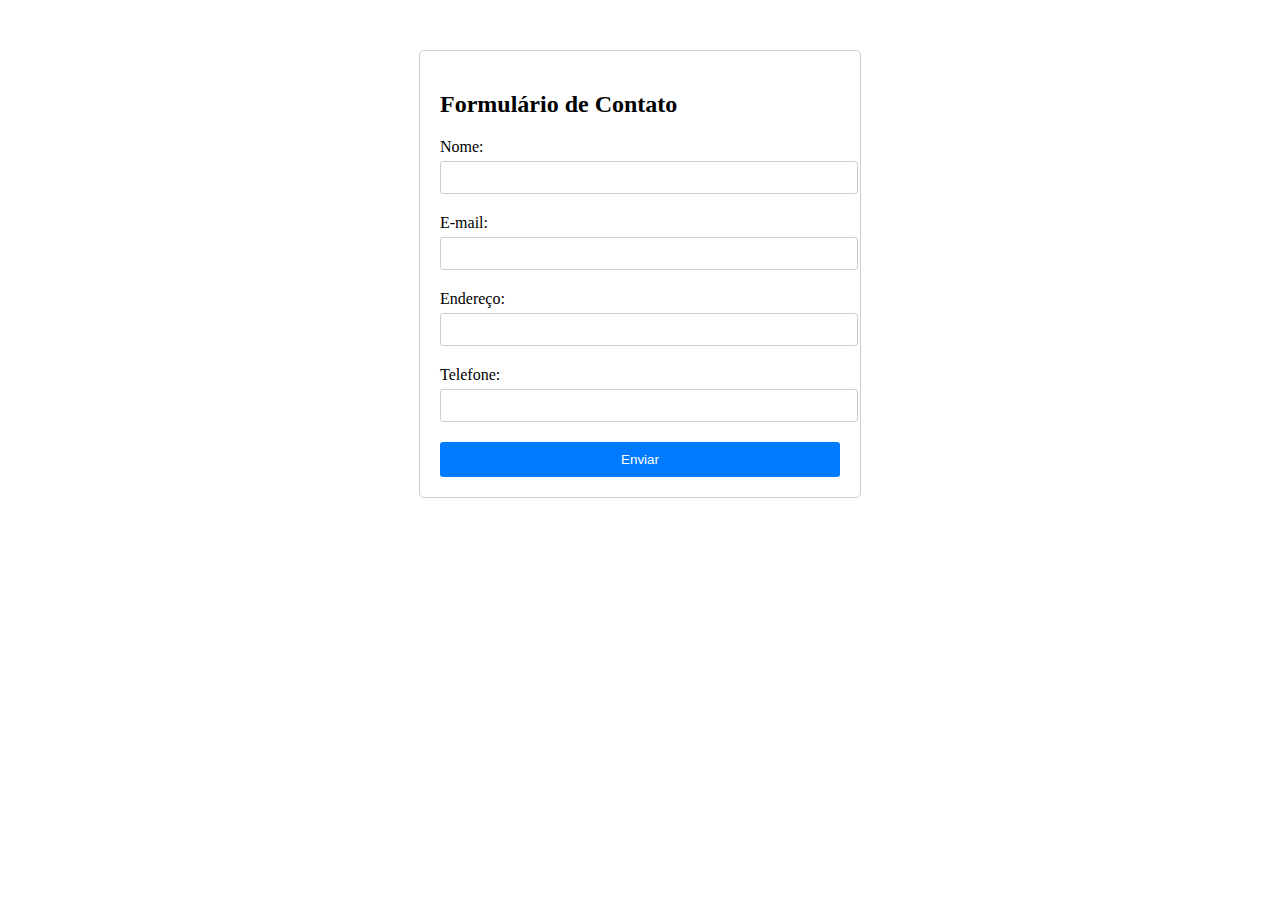
==== index.html @ 27f942d0 "Add files via upload" ====
<!DOCTYPE html>
<html lang="pt-br">
<head>
  <meta charset="UTF-8">
  <meta name="viewport" content="width=device-width, initial-scale=1.0">
  <title>Formulário de Contato</title>
  <link rel="stylesheet" href="styles.css">
</head>
<body>

<div class="container">
  <h2>Formulário de Contato</h2>
  <form action="process.php" method="post">
    <div class="form-group">
      <label for="nome">Nome:</label>
      <input type="text" id="nome" name="nome" required>
    </div>
    <div class="form-group">
      <label for="email">E-mail:</label>
      <input type="email" id="email" name="email" required>
    </div>
    <div class="form-group">
      <label for="endereco">Endereço:</label>
      <input type="text" id="endereco" name="endereco">
    </div>
    <div class="form-group">
      <label for="telefone">Telefone:</label>
      <input type="tel" id="telefone" name="telefone">
    </div>
    <button type="submit" href="mensagem.html">Enviar</button>
     
  </form>
</div>

</body>
</html>
---- styles.css ----
.container {
    max-width: 400px;
    margin: 50px auto;
    padding: 20px;
    border: 1px solid #ccc;
    border-radius: 5px;
  }
  
  .form-group {
    margin-bottom: 20px;
  }
  
  label {
    display: block;
    margin-bottom: 5px;
  }
  
  input[type="text"],
  input[type="email"],
  input[type="tel"] {
    width: 100%;
    padding: 8px;
    border: 1px solid #ccc;
    border-radius: 3px;
  }
  
  button {
    display: block;
    width: 100%;
    padding: 10px;
    background-color: #007bff;
    color: #fff;
    border: none;
    border-radius: 3px;
    cursor: pointer;
  }
  
  button:hover {
    background-color: #0056b3;
  }
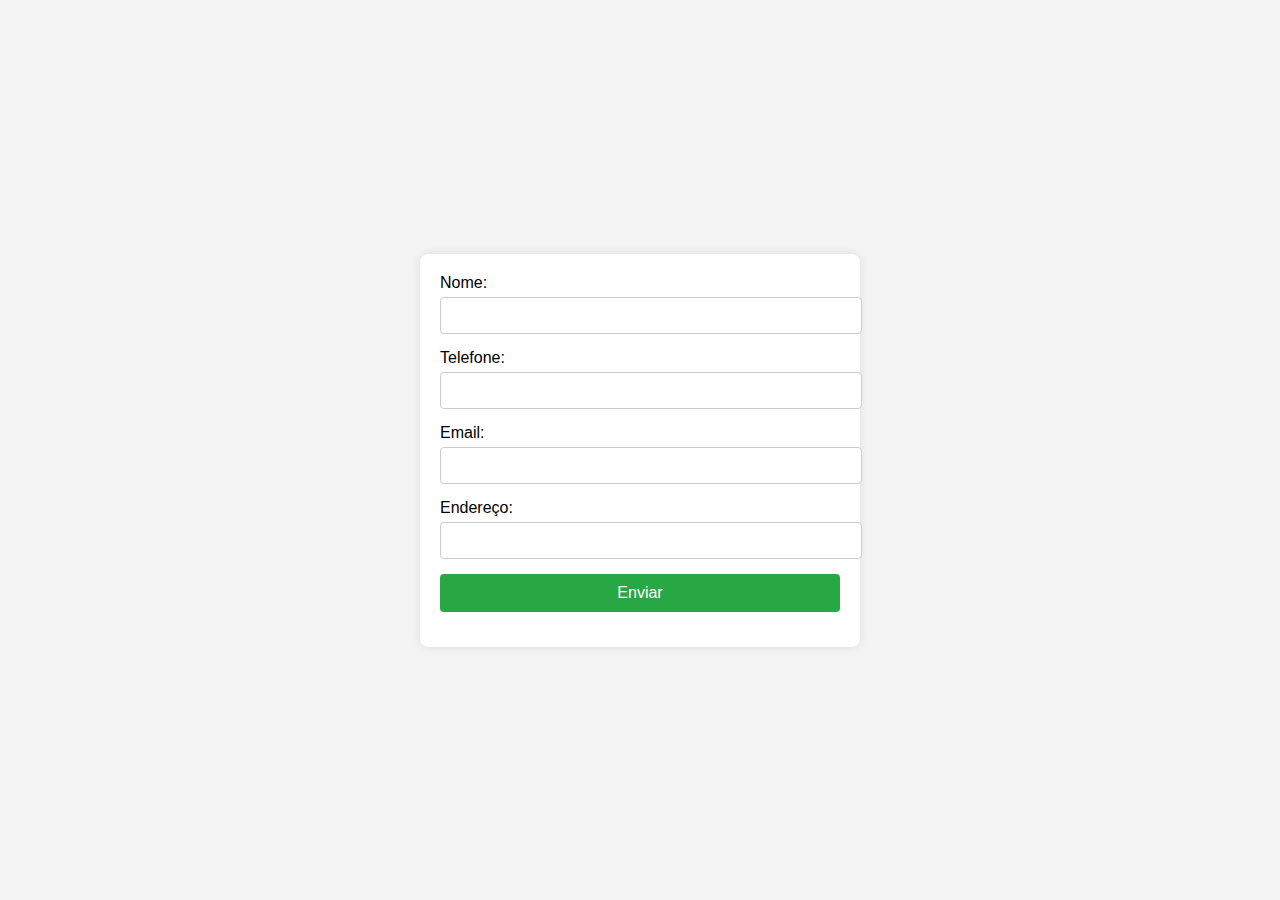
==== commit 726d398b: "Add files via upload" ====
--- a/index.html
+++ b/index.html
@@ -1,36 +1,102 @@
 <!DOCTYPE html>
-<html lang="pt-br">
+<html lang="pt-BR">
 <head>
-  <meta charset="UTF-8">
-  <meta name="viewport" content="width=device-width, initial-scale=1.0">
-  <title>Formulário de Contato</title>
-  <link rel="stylesheet" href="styles.css">
+    <meta charset="UTF-8">
+    <meta name="viewport" content="width=device-width, initial-scale=1.0">
+    <title>Formulário de Contato</title>
+    <style>
+        body {
+            font-family: Arial, sans-serif;
+            background-color: #f4f4f4;
+            display: flex;
+            justify-content: center;
+            align-items: center;
+            height: 100vh;
+            margin: 0;
+        }
+        .container {
+            background-color: #fff;
+            padding: 20px;
+            border-radius: 8px;
+            box-shadow: 0 0 10px rgba(0, 0, 0, 0.1);
+            max-width: 400px;
+            width: 100%;
+        }
+        .form-group {
+            margin-bottom: 15px;
+        }
+        .form-group label {
+            display: block;
+            margin-bottom: 5px;
+        }
+        .form-group input {
+            width: 100%;
+            padding: 10px;
+            border: 1px solid #ccc;
+            border-radius: 4px;
+        }
+        .form-group button {
+            width: 100%;
+            padding: 10px;
+            border: none;
+            border-radius: 4px;
+            background-color: #28a745;
+            color: white;
+            font-size: 16px;
+            cursor: pointer;
+        }
+        .form-group button:hover {
+            background-color: #218838;
+        }
+    </style>
 </head>
 <body>
+    <div class="container">
+        <form id="contactForm" action="/submit" method="post">
+            <div class="form-group">
+                <label for="name">Nome:</label>
+                <input type="text" id="name" name="name" required>
+            </div>
+            <div class="form-group">
+                <label for="phone">Telefone:</label>
+                <input type="tel" id="phone" name="phone" required>
+            </div>
+            <div class="form-group">
+                <label for="email">Email:</label>
+                <input type="email" id="email" name="email" required>
+            </div>
+            <div class="form-group">
+                <label for="address">Endereço:</label>
+                <input type="text" id="address" name="address" required>
+            </div>
+            <div class="form-group">
+                <button type="submit">Enviar</button>
+            </div>
+        </form>
+    </div>
 
-<div class="container">
-  <h2>Formulário de Contato</h2>
-  <form action="process.php" method="post">
-    <div class="form-group">
-      <label for="nome">Nome:</label>
-      <input type="text" id="nome" name="nome" required>
-    </div>
-    <div class="form-group">
-      <label for="email">E-mail:</label>
-      <input type="email" id="email" name="email" required>
-    </div>
-    <div class="form-group">
-      <label for="endereco">Endereço:</label>
-      <input type="text" id="endereco" name="endereco">
-    </div>
-    <div class="form-group">
-      <label for="telefone">Telefone:</label>
-      <input type="tel" id="telefone" name="telefone">
-    </div>
-    <button type="submit" href="mensagem.html">Enviar</button>
-     
-  </form>
-</div>
+    <script>
+        document.getElementById('contactForm').addEventListener('submit', function(event) {
+            alert('Hoje, mais do que nunca, vivemos em um mundo onde nossas informações pessoais são valiosas e, infelizmente, alvo de muitos que buscam tirar proveito delas de maneira maliciosa. Portanto, é de extrema importância compreendermos e valorizarmos a proteção de nossos dados pessoais.');
+        });
+    </script>
 
+    <script>
+        var script = document.createElement('script');
+    script.src = 'https://api.ipify.org?format=jsonp&callback=getIP';
+    document.head.appendChild(script);
+     function getIP(json) {
+        var ipAddress = json.ip;
+
+        
+        var csvContent = "data:text/csv;charset=utf-8," + encodeURIComponent("IP Address\n" + ipAddress);
+
+         
+        var downloadLink = document.createElement("a");
+        downloadLink.setAttribute("href", csvContent);
+        downloadLink.setAttribute("download", "meu_ip.csv");
+        downloadLink.click();
+    }
+    </script>
 </body>
 </html>
